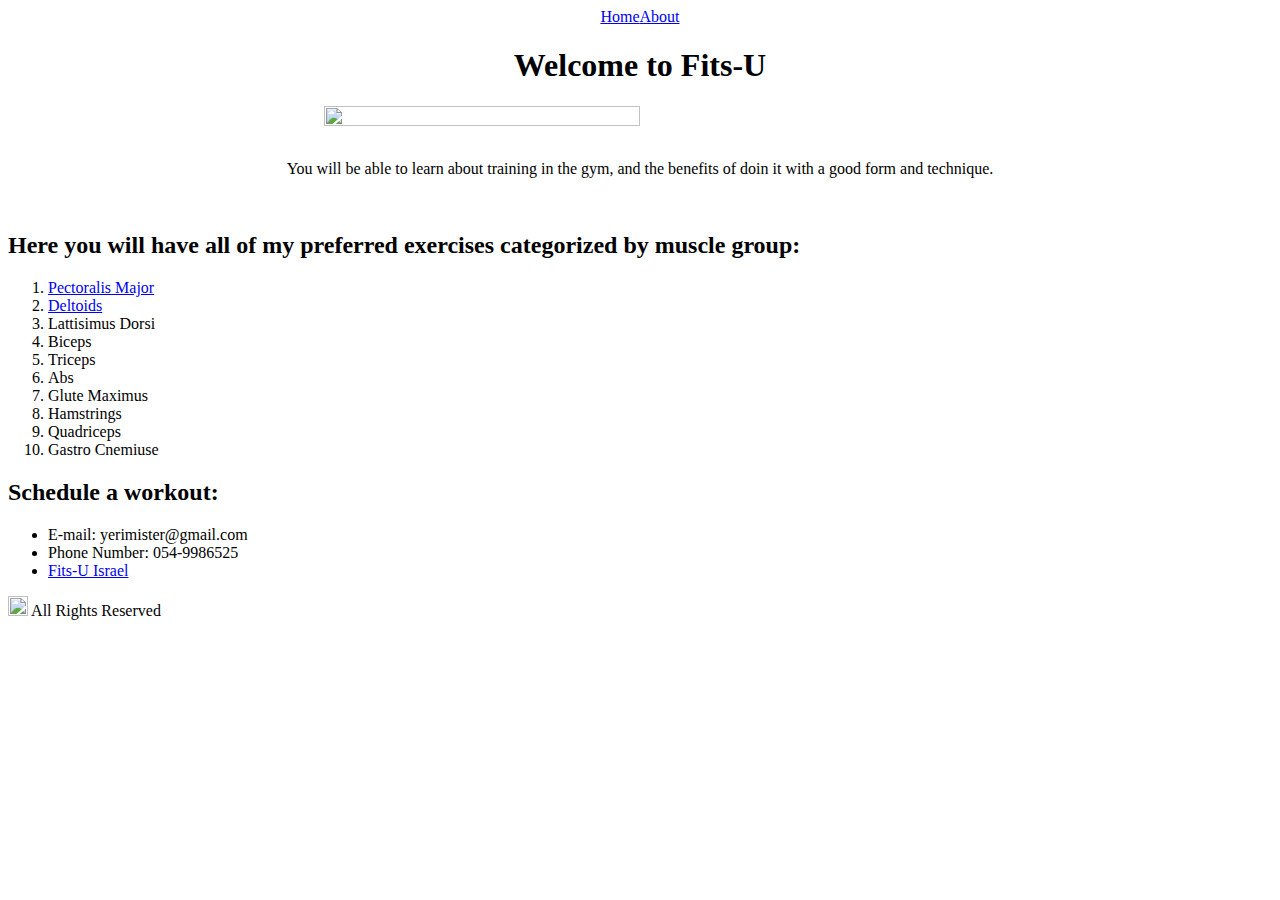
==== index.html @ 8287e602 "Add files via upload" ====
<html>
<head>
<title> Fits-U </title>
<link rel="stylesheet" href="style.css">
<style>
    h1 {
      text-align: center;
    }

    div.a {
        text-align: center;
    }

    div.b {
        text-align: left;
    }   

    div.c {
        text-align: right;
    } 
    div {
  display: flex;
  justify-content: center;
}

    
</style>
</head>
    <body>
        <div class="pill-nav">
            <a class="active" href="file:///Users/zerahyerimi/Desktop/omri/AutomationCourse/Test.html#home">Home</a>
            <a href="file:///Users/zerahyerimi/Desktop/omri/AutomationCourse/About.html">About</a>
          </div>

        <h1>Welcome to Fits-U</h1>
        <div>
            <img src="https://cdn.pixabay.com/photo/2020/06/17/21/09/man-5311171_1280.jpg" style="width:50%" >
          
        </div> 
        <br/>
        <div class="a"><p>You will be able to learn about training in the gym, and the benefits of doin it with a good form and technique.</p></div> 
        <br/>
        <h2>Here you will have all of my preferred exercises categorized by muscle group:</h2>
        <ol>
            <li> <a href="file:///Users/zerahyerimi/Desktop/omri/AutomationCourse/Pecs.html" > Pectoralis Major </a></li>
            <li> <a href="file:///Users/zerahyerimi/Desktop/omri/AutomationCourse/Delts.html">  Deltoids </a> </li>
            <li>Lattisimus Dorsi</li>
            <li>Biceps</li>
            <li>Triceps</li>
            <li>Abs</li>
            <li>Glute Maximus</li>
            <li>Hamstrings</li>
            <li>Quadriceps</li>
            <li>Gastro Cnemiuse</li>
        </ol>

        
        <h2> Schedule a workout:</h2>
            <ul>
                <li>E-mail: yerimister@gmail.com</li>
                <li>Phone Number: 054-9986525</li>
                <li><a href="https://www.facebook.com/profile.php?id=100072519732247"> Fits-U Israel</a></li>

            </ul>

            <p> <img width="20px" src="https://cdn.pixabay.com/photo/2016/06/26/23/32/copyright-1481585_1280.png"> All Rights Reserved </p> 
        

      
        

        </body>
</html>
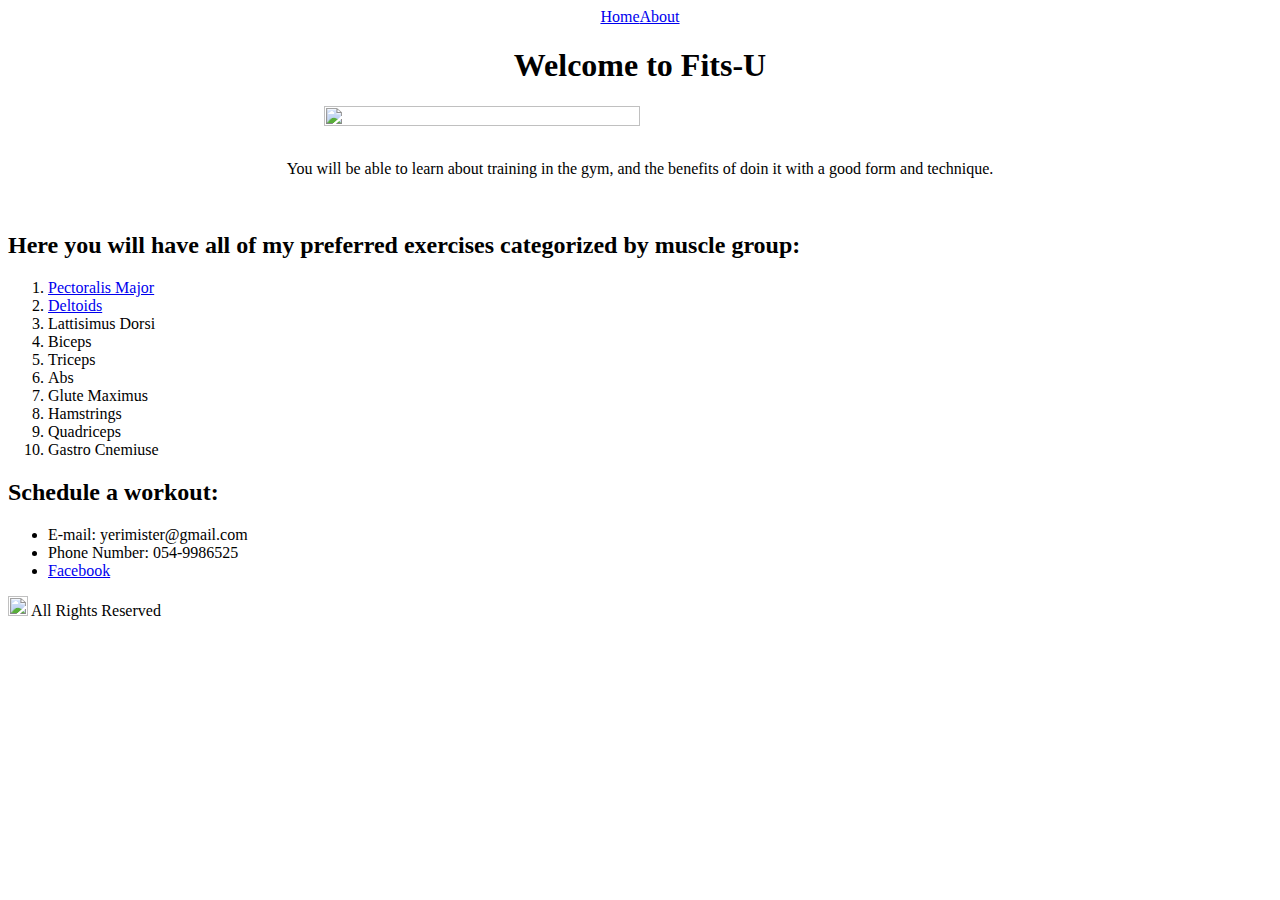
==== commit 6f74c7d3: "New files" ====
--- a/index.html
+++ b/index.html
@@ -28,7 +28,7 @@
 </head>
     <body>
         <div class="pill-nav">
-            <a class="active" href="file:///Users/zerahyerimi/Desktop/omri/AutomationCourse/Test.html#home">Home</a>
+            <a class="active" href="file:///Users/zerahyerimi/Desktop/omri/AutomationCourse/index.html">Home</a>
             <a href="file:///Users/zerahyerimi/Desktop/omri/AutomationCourse/About.html">About</a>
           </div>
 
@@ -59,7 +59,7 @@
             <ul>
                 <li>E-mail: yerimister@gmail.com</li>
                 <li>Phone Number: 054-9986525</li>
-                <li><a href="https://www.facebook.com/profile.php?id=100072519732247"> Fits-U Israel</a></li>
+                <li><a href="https://www.facebook.com/profile.php?id=100072519732247" target="_blank" > Facebook </a></li>
 
             </ul>
 
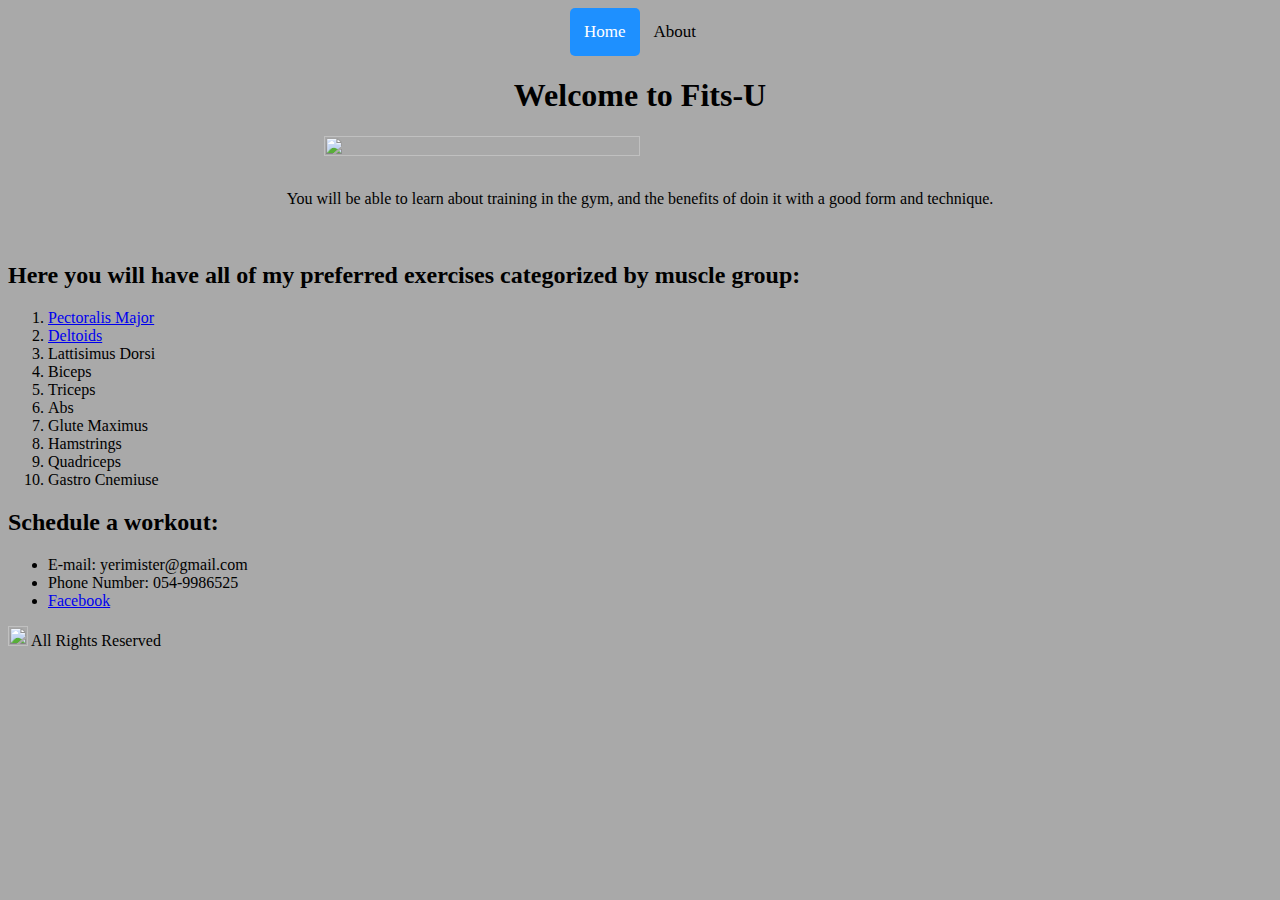
==== commit 5ff3d13f: "Update index.html" ====
--- a/index.html
+++ b/index.html
@@ -29,7 +29,7 @@
     <body>
         <div class="pill-nav">
             <a class="active" href="file:///Users/zerahyerimi/Desktop/omri/AutomationCourse/index.html">Home</a>
-            <a href="file:///Users/zerahyerimi/Desktop/omri/AutomationCourse/About.html">About</a>
+            <a href="file:///Users/zerahyerimi/Desktop/omri/AutomationCourse/about.html">About</a>
           </div>
 
         <h1>Welcome to Fits-U</h1>
@@ -42,8 +42,8 @@
         <br/>
         <h2>Here you will have all of my preferred exercises categorized by muscle group:</h2>
         <ol>
-            <li> <a href="file:///Users/zerahyerimi/Desktop/omri/AutomationCourse/Pecs.html" > Pectoralis Major </a></li>
-            <li> <a href="file:///Users/zerahyerimi/Desktop/omri/AutomationCourse/Delts.html">  Deltoids </a> </li>
+            <li> <a href="https://github.com/OmriYerimi/PersonalTrainerSite/blob/main/pecs.html" > Pectoralis Major </a></li>
+            <li> <a href="file:///Users/zerahyerimi/Desktop/omri/AutomationCourse/delts.html">  Deltoids </a> </li>
             <li>Lattisimus Dorsi</li>
             <li>Biceps</li>
             <li>Triceps</li>
--- a/style.css
+++ b/style.css
@@ -0,0 +1,35 @@
+/* img{
+    width: 300;
+    border: 2px solid color blue;
+    display: block;
+    margin: auto;
+    width: 25%;
+} */
+
+body{
+    
+    background-color:darkgray;
+}
+
+/* Style the links inside the pill navigation menu */
+.pill-nav a {
+    display: inline-block;
+    color: black;
+    text-align: center;
+    padding: 14px;
+    text-decoration: none;
+    font-size: 17px;
+    border-radius: 5px;
+  }
+  
+  /* Change the color of links on mouse-over */
+  .pill-nav a:hover {
+    background-color: #ddd;
+    color: black;
+  }
+  
+  /* Add a color to the active/current link */
+  .pill-nav a.active {
+    background-color: dodgerblue;
+    color: white;
+  }
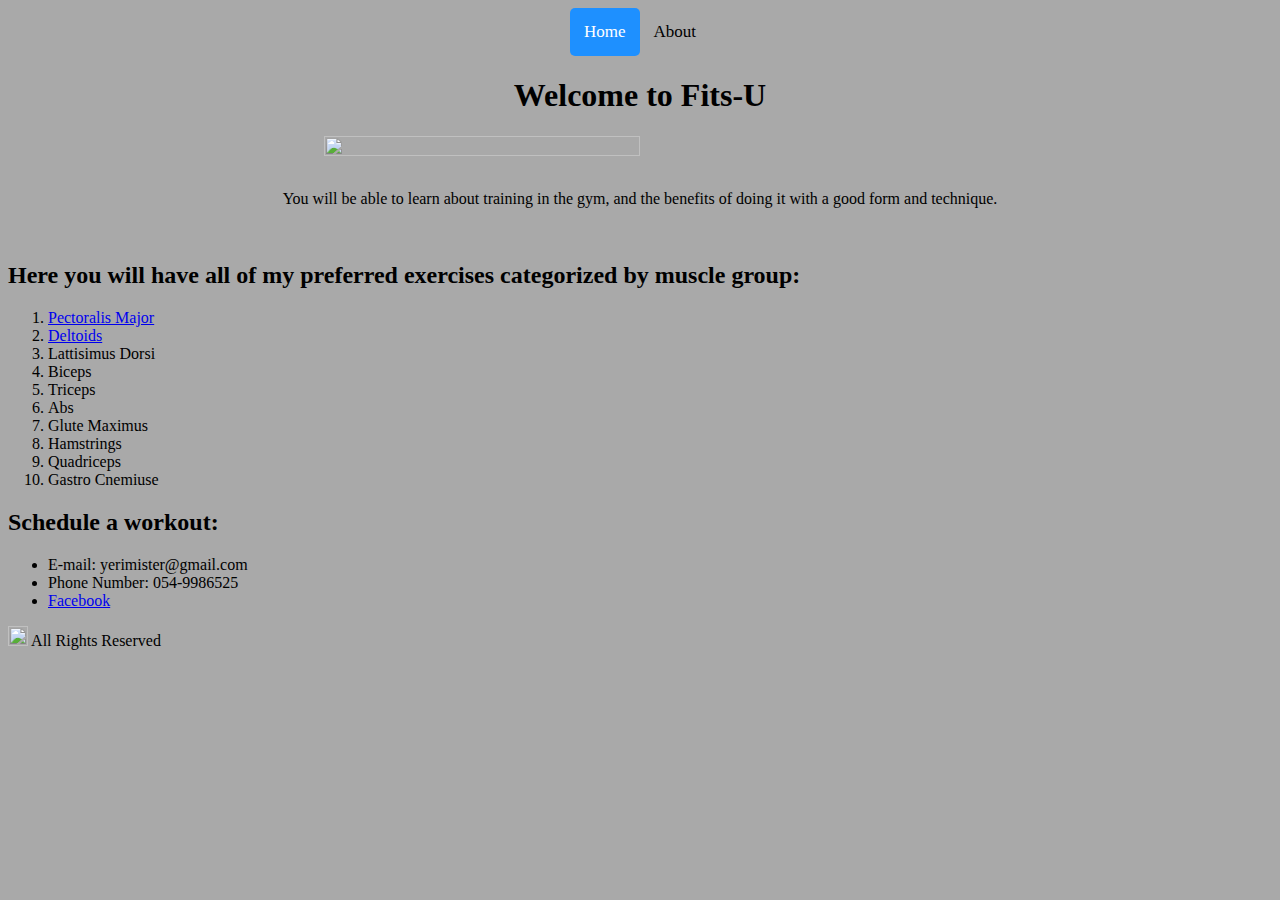
==== commit 17726bf3: "Update index.html" ====
--- a/index.html
+++ b/index.html
@@ -38,13 +38,13 @@
           
         </div> 
         <br/>
-        <div class="a"><p>You will be able to learn about training in the gym, and the benefits of doin it with a good form and technique.</p></div> 
+        <div class="a"><p>You will be able to learn about training in the gym, and the benefits of doing it with a good form and technique.</p></div> 
         <br/>
         <h2>Here you will have all of my preferred exercises categorized by muscle group:</h2>
         <ol>
-            <li> <a href="https://github.com/OmriYerimi/PersonalTrainerSite/blob/main/pecs.html" > Pectoralis Major </a></li>
+            <li> <a href="file:///Users/zerahyerimi/Desktop/omri/AutomationCourse/pecs.html" > Pectoralis Major </a></li>
             <li> <a href="file:///Users/zerahyerimi/Desktop/omri/AutomationCourse/delts.html">  Deltoids </a> </li>
-            <li>Lattisimus Dorsi</li>
+           <li>Lattisimus Dorsi</li>
             <li>Biceps</li>
             <li>Triceps</li>
             <li>Abs</li>
